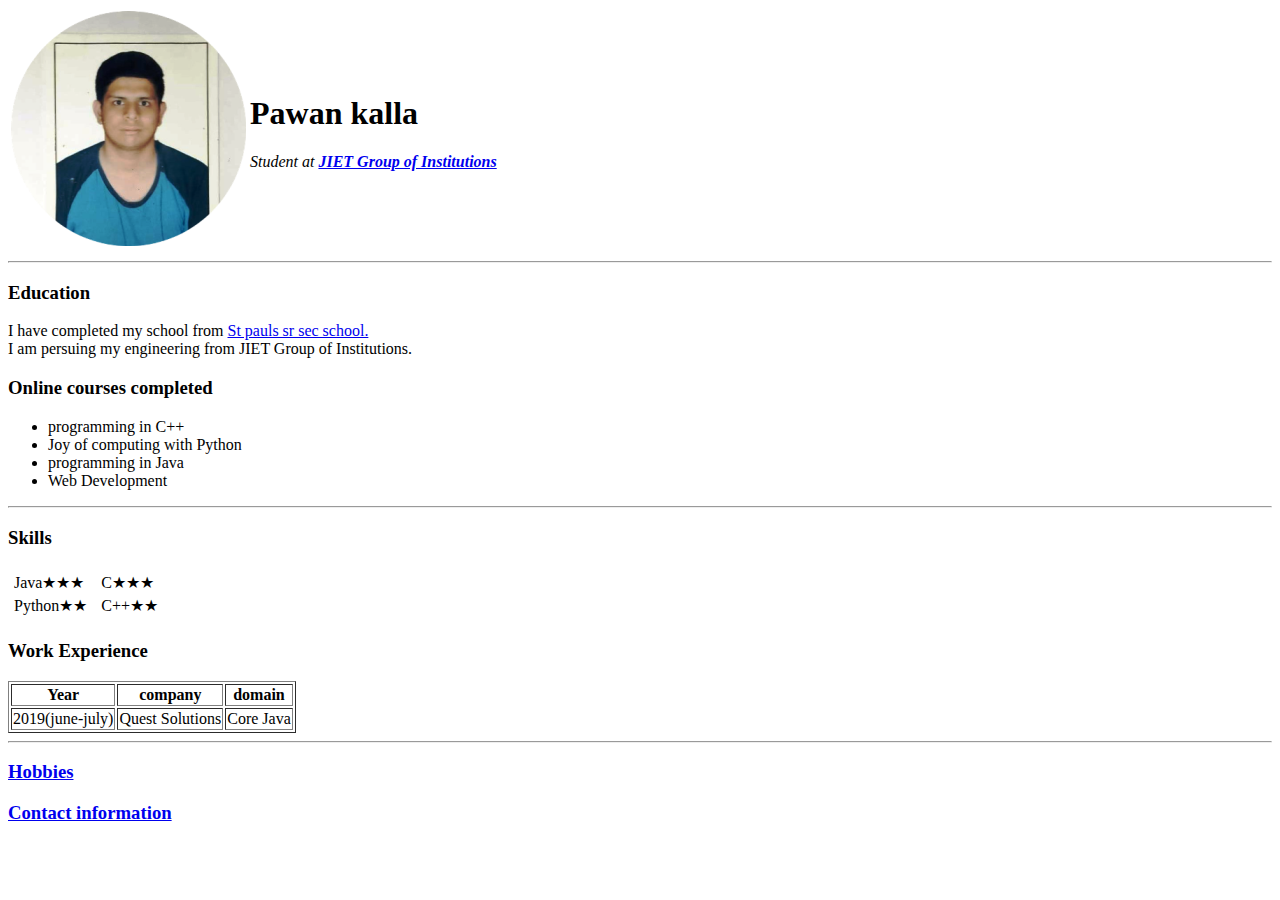
==== index.html @ 0d88cbd9 "add initial CV website" ====
<!DOCTYPE html>
<html lang="en" dir="ltr">

<head>
  <meta charset="utf-8">
  <title>👑Pawan's personal site</title>
</head>

<body>
  <table>
    <tr>
      <td><img src="circle-cropped (1).png" alt="this is my passport size photo"></td>
      <td><h1>Pawan kalla</h1>
      <p><em>Student at <strong><a href="https://www.jietjodhpur.ac.in/">JIET Group of Institutions</a></strong></em></p>
      </td>
    </tr>
  </table>
  <hr>
  <h3>Education</h3>
  <p>I have completed my school from <a href="http://stpaulsjodhpur.com/">St pauls sr sec school.</a> <br> I am persuing my engineering from JIET Group of
    Institutions.</p>
  <h3>Online courses completed</h3>
  <ul>
    <li>programming in C++</li>
    <li>Joy of computing with Python</li>
    <li>programming in Java</li>
    <li>Web Development</li>
  </ul>
  <hr>
  <h3>Skills</h3>
  <table>
    <tr>
      <td>
        <table>
          <tr>
            <td>Java★★★</td>
            <td></td>
          </tr>
          <tr>
            <td>Python★★</td>
          </tr>
        </table>
      </td>
      <td>
        <table>
          <tr>
            <td>C★★★</td>
            <td></td>
          </tr>
          <tr>
            <td>C++★★</td>
          </tr>
        </table>
      </td>
    </tr>
  </table>
  <h3>Work Experience</h3>
  <table border="1">
    <thead>
      <tr>
        <th>Year</th>
        <th>company</th>
        <th>domain</th>
      </tr>
    </thead>
    <tr>
      <td>2019(june-july)</td>
      <td>Quest Solutions</td>
      <td>Core Java</td>
    </tr>
  </table>
  <hr>
  <h3><a href="hobbies.html">Hobbies</a></h3>
  <h3><a href="Contactme.html">Contact information</a></h3>


</body>

</html>
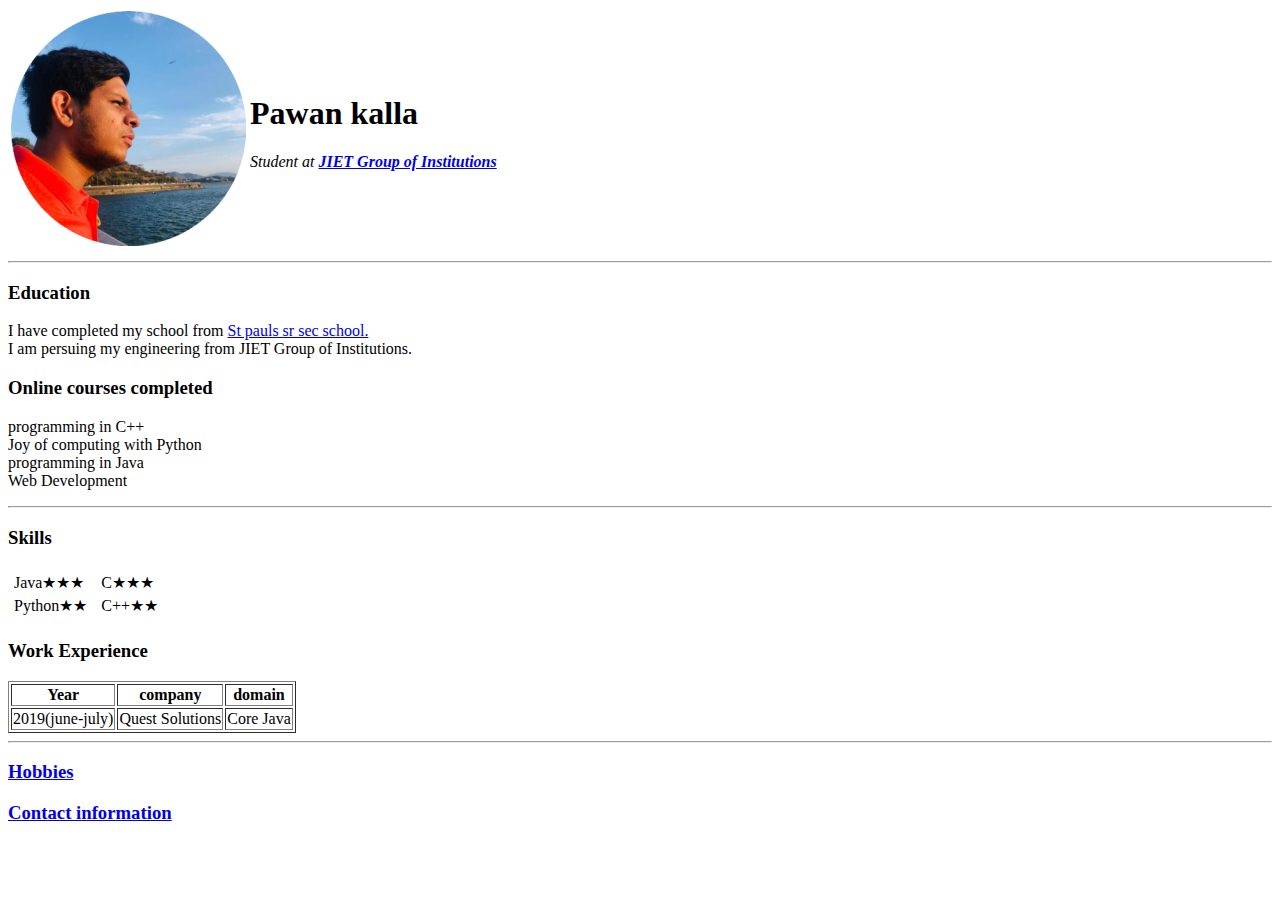
==== commit 7f4631b6: "first commit" ====
--- a/index.html
+++ b/index.html
@@ -4,14 +4,15 @@
 <head>
   <meta charset="utf-8">
   <title>👑Pawan's personal site</title>
+    <link rel="stylesheet" href="css/styles.css">
 </head>
-
 <body>
   <table>
     <tr>
-      <td><img src="circle-cropped (1).png" alt="this is my passport size photo"></td>
-      <td><h1>Pawan kalla</h1>
-      <p><em>Student at <strong><a href="https://www.jietjodhpur.ac.in/">JIET Group of Institutions</a></strong></em></p>
+      <td><img src="circle-cropped (2).png" alt="this is my passport size photo"></td>
+      <td>
+        <h1>Pawan kalla</h1>
+        <p><em>Student at <strong><a href="https://www.jietjodhpur.ac.in/">JIET Group of Institutions</a></strong></em></p>
       </td>
     </tr>
   </table>
@@ -20,12 +21,7 @@
   <p>I have completed my school from <a href="http://stpaulsjodhpur.com/">St pauls sr sec school.</a> <br> I am persuing my engineering from JIET Group of
     Institutions.</p>
   <h3>Online courses completed</h3>
-  <ul>
-    <li>programming in C++</li>
-    <li>Joy of computing with Python</li>
-    <li>programming in Java</li>
-    <li>Web Development</li>
-  </ul>
+  <p>programming in C++<br>Joy of computing with Python<br>programming in Java<br>Web Development</p>
   <hr>
   <h3>Skills</h3>
   <table>
